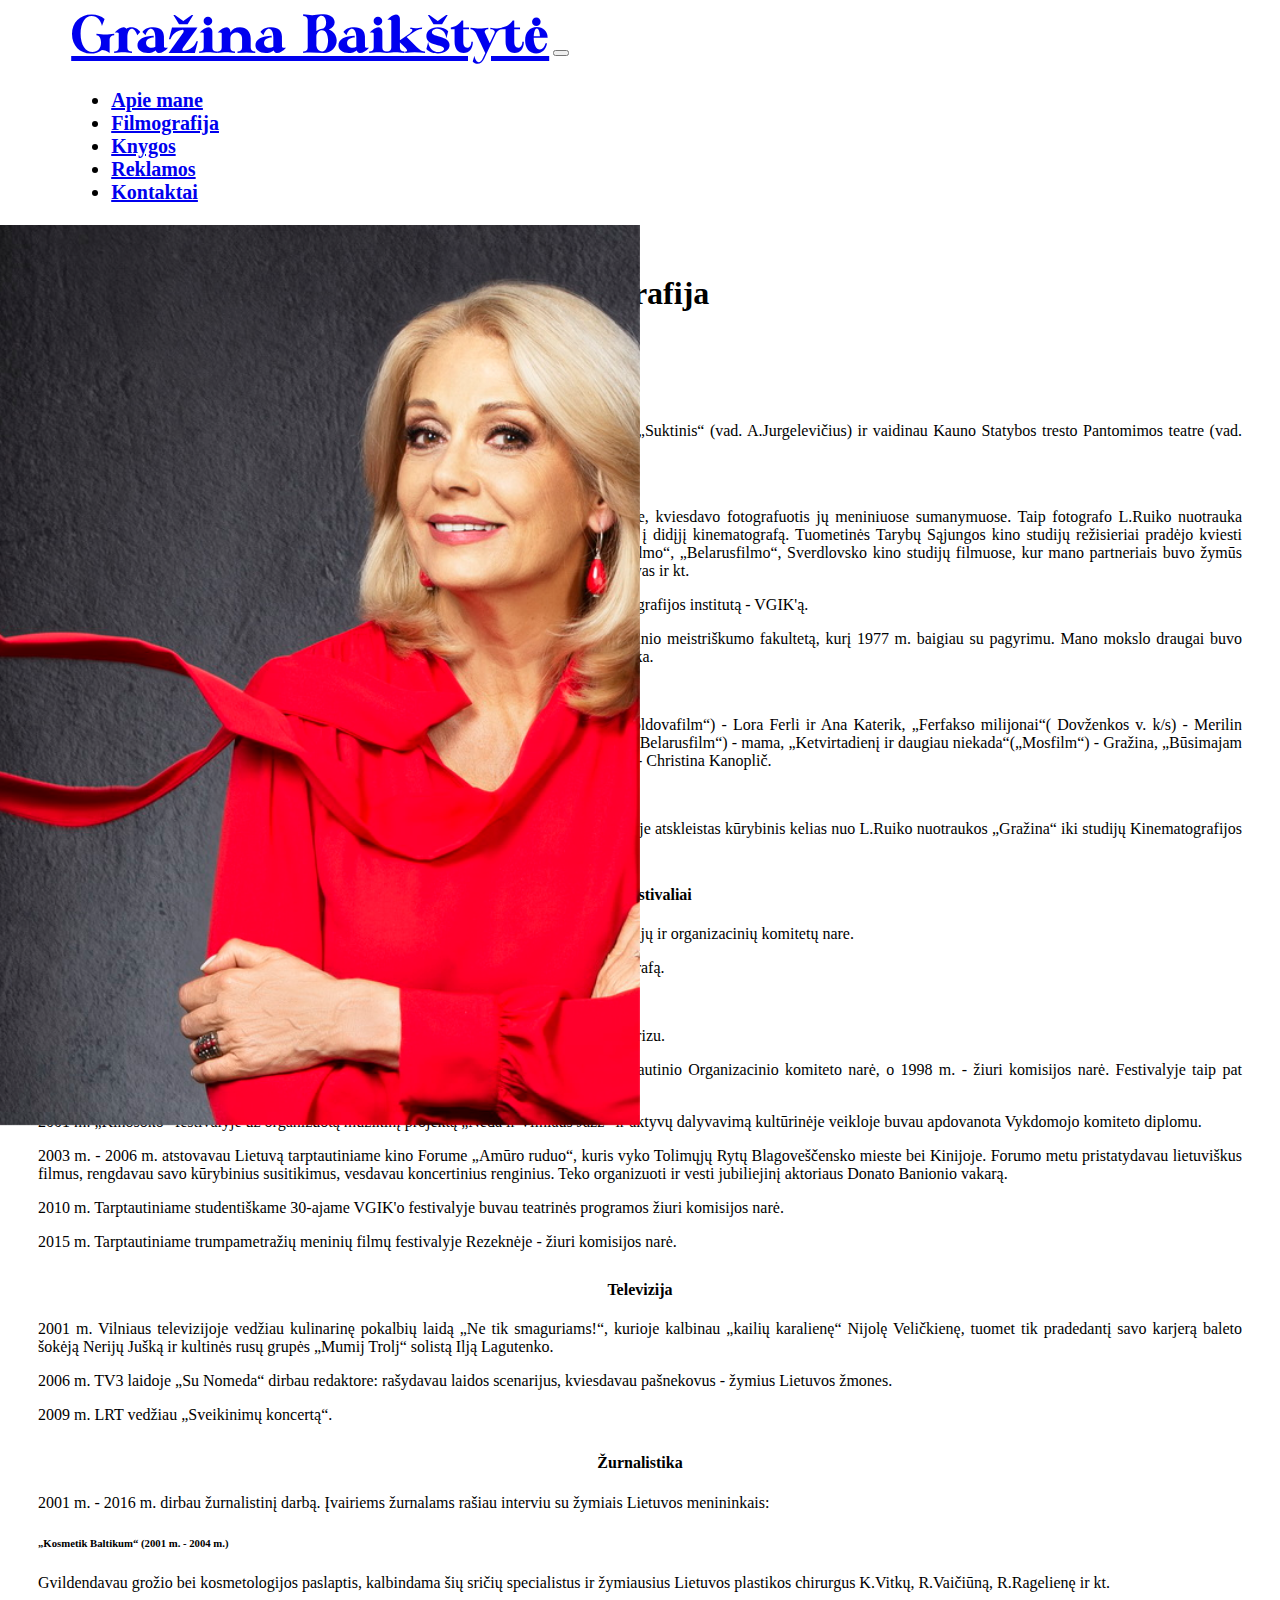
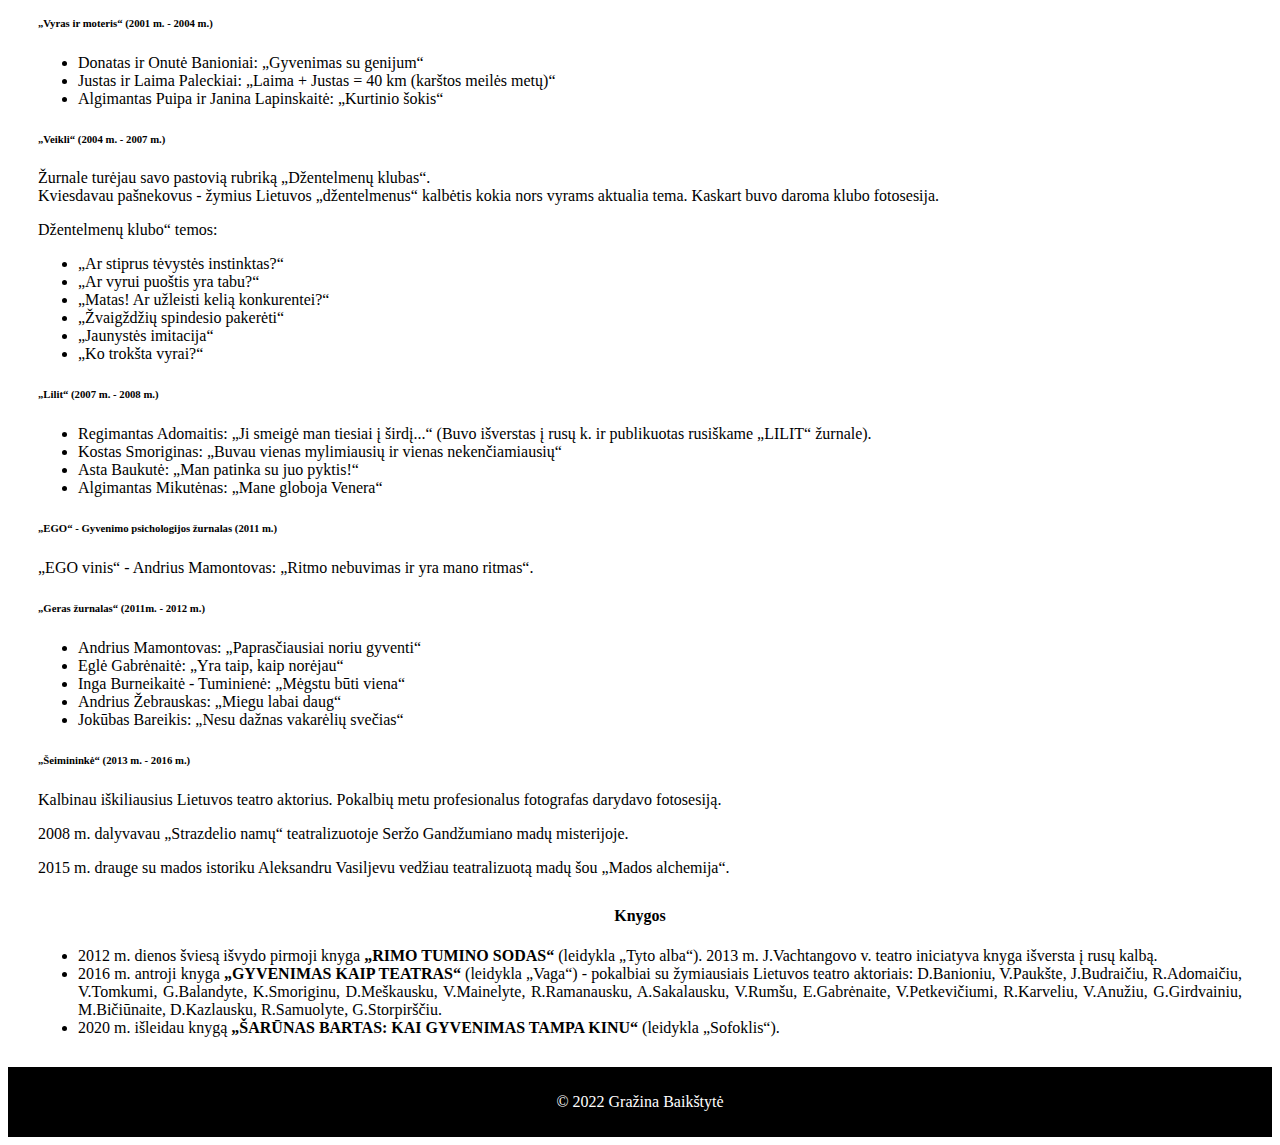
==== index.html @ 15fbb26a "updated" ====
<!DOCTYPE html>
<html lang="en">

<head>
  <meta charset="UTF-8">
  <meta http-equiv="X-UA-Compatible" content="IE=edge">
  <meta name="viewport" content="width=device-width, initial-scale=1.0">
  <link rel="stylesheet" href="css/style.css">
  <link href="https://cdn.jsdelivr.net/npm/bootstrap@5.1.3/dist/css/bootstrap.min.css" rel="stylesheet"
    integrity="sha384-1BmE4kWBq78iYhFldvKuhfTAU6auU8tT94WrHftjDbrCEXSU1oBoqyl2QvZ6jIW3" crossorigin="anonymous">
  <title>Gražina Baikštytė</title>
</head>

<body>

  <nav class="navbar navbar-expand-lg navbar-dark bg-dark sticky-top">
    <div class="container-fluid">
      <a class="navbar-brand" href="index.html">Gražina Baikštytė</a>
      <button class="navbar-toggler" type="button" data-bs-toggle="collapse" data-bs-target="#navbarNav"
        aria-controls="navbarNav" aria-expanded="false" aria-label="Toggle navigation">
        <span class="navbar-toggler-icon"></span>
      </button>
      <div class="collapse navbar-collapse justify-content-end" id="navbarNav">
        <ul class="navbar-nav">
          <li class="nav-item mx-3">
            <a class="nav-link active" aria-current="page" href="index.html">Apie mane</a>
          </li>
          <li class="nav-item mx-3">
            <a class="nav-link" href="filmografija.html">Filmografija</a>
          </li>
          <li class="nav-item mx-3">
            <a class="nav-link" href="knygos.html">Knygos</a>
          </li>
          <li class="nav-item mx-3">
            <a class="nav-link" href="#">Reklamos</a>
          </li>
          <li class="nav-item mx-3">
            <a class="nav-link" href="#">Kontaktai</a>
          </li>
        </ul>
      </div>
    </div>
  </nav>

  <div class="container-fluid h-100">
    <div class="row h-100">
      <div class="col-md-6 foto p-0">
        <div class="grazina-bg" style="background-image: url('images/Grazina-1.jpg');"></div>
      </div>
      <div class="col-md-6 p-0">
        <h1>Biografija</h1>

        <div class="bio">
          <p>Gimiau 1951 m. liepos 20 d. Vilniuje.</p>
          <p>1958 m. - 1970 m. mokiausi Kauno m. IV vid. mokykloje.</p>
          <p>1968 m. - 1971 m. šokau Kauno m. Profsąjungų Kultūros rūmų liaudies šokių ansamblyje „Suktinis“
            (vad. A.Jurgelevičius) ir vaidinau Kauno Statybos tresto Pantomimos teatre (vad. K.Adomaitis).</p>
          <p>1971 m. - 1973 m. dirbau Vilniaus Modelių namuose manekene.</p>
          <p>Garsūs Lietuvos fotomenininkai L.Ruikas, R.Rakauskas, V.Luckus, pastebėję mane scenoje, kviesdavo
            fotografuotis jų meniniuose sumanymuose. Taip fotografo L.Ruiko nuotrauka „Gražina“ tarptautinėse parodose
            pelnė ne vieną apdovanojimą, tuo pačiu atverdama duris į didįjį kinematografą. Tuometinės Tarybų Sąjungos
            kino
            studijų režisieriai pradėjo kviesti filmuotis į savo filmus. Tad dar iki studijų VGIK'e nusifilmavau
            „Moldovafilmo“, „Tallinfilmo“, „Belarusfilmo“, Sverdlovsko kino studijų filmuose, kur mano partneriais buvo
            žymūs ekrano meistrai: D.Banionis, L.Ulfsakas, V.Solominas, L.Smirnova, J.Kopelianas, J.Arlazorovas ir kt.
          </p>
          <p>Noras filmuotis ir tai daryti profesionaliai paskatino stoti į Visasąjunginį Valstybinį Kinematografijos
            institutą - VGIK'ą.</p>
          <p>1973 m. įstojau į VGIK'ą - į žymaus režisieriaus prof. S.Bondarčiuko ir I.Skobcevos aktorinio meistriškumo
            fakultetą, kurį 1977 m. baigiau su pagyrimu. Mano mokslo draugai buvo vėliau žinomais tapę aktoriai
            N.Andreičenko, A.Rostockis. T.Božok, V.Novikovas, I.Brazgovka.</p>
          <p>Po studijų gaudavau daug pasiūlymų filmuotis įvairiose šalies kino studijose.</p>
          <p>Esu sukūrusi apie 40 kino vaidmenų, iš kurių žymiausi: „Moteris baltais drabužiais“ („Moldovafilm“) - Lora
            Ferli ir Ana Katerik, „Ferfakso milijonai“( Dovženkos v. k/s) - Merilin Ferfaks, „Aš - aktorė“(„Lenfilm“) -
            Nadežda Skarskaja, „Pasaka apie žvaigždžių berniuką“ („Belarusfilm“) - mama, „Ketvirtadienį ir daugiau
            niekada“(„Mosfilm“) - Gražina, „Būsimajam amžiui“(„Lenfilm“) - Eleonora Čano, 2009 m. serialas
            „Jermolovai“(„Favorit-film“ - Rusija) - Christina Kanoplič.</p>
          <p>Nuo 1983 m. esu Lietuvos kinematografininkų sąjungos narė.</p>
          <p>1988 m. išleista žurnalistės Irinos Arefjevos brošiūra rusų kalba „Gražina Baikštytė“. Leidinyje atskleistas kūrybinis kelias nuo L.Ruiko nuotraukos „Gražina“ iki studijų Kinematografijos institute bei reportažai iš filmavimo aikštelių. </p>

          <h4>Kino festivaliai</h4>

          <p>Dažnai buvau kviečiama į Tarptautinius Rusijos ir NVS šalių kino festivalius būti žiuri komisijų ir
            organizacinių komitetų nare.</p>
          <p>1979 m. Lotynų Amerikos šalyse Meksikoje, Ekvadore ir Peru atstovavau tarybinį kinematografą.</p>
          <p>1979 m. Dušanbės Tarptautiniame kino festivalyje buvau žiuri komisijos narė.</p>
          <p>1993 m. Rusijos Kino aktorių festivalyje „Sozvezdije“ buvau apdovanota žiūrovų simpatijų prizu.</p>
          <p>1996 m. - 2003 m. Tarptautinio Atviro NSV ir Baltijos šalių festivalio „Kinošokas“ Tarptautinio
            Organizacinio
            komiteto narė, o 1998 m. - žiuri komisijos narė. Festivalyje taip pat pristatinėdavau lietuviškus filmus,
            padėdavau rengti susitikimus su mūsų filmų kūrėjais. </p>
          <p>2001 m. „Kinošoko“ festivalyje už organizuotą muzikinį projektą „Neda ir Vilniaus Jazz“ ir aktyvų
            dalyvavimą
            kultūrinėje veikloje buvau apdovanota Vykdomojo komiteto diplomu.</p>
          <p>2003 m. - 2006 m. atstovavau Lietuvą tarptautiniame kino Forume „Amūro ruduo“, kuris vyko Tolimųjų Rytų
            Blagoveščensko mieste bei Kinijoje. Forumo metu pristatydavau lietuviškus filmus, rengdavau savo kūrybinius
            susitikimus, vesdavau koncertinius renginius. Teko organizuoti ir vesti jubiliejinį aktoriaus Donato
            Banionio
            vakarą.</p>
          <p>2010 m. Tarptautiniame studentiškame 30-ajame VGIK'o festivalyje buvau teatrinės programos žiuri komisijos
            narė.</p>
          <p>2015 m. Tarptautiniame trumpametražių meninių filmų festivalyje Rezeknėje - žiuri komisijos narė.</p>

          <h4>Televizija</h4>

          <p>2001 m. Vilniaus televizijoje vedžiau kulinarinę pokalbių laidą „Ne tik smaguriams!“, kurioje kalbinau
            „kailių
            karalienę“ Nijolę Veličkienę, tuomet tik pradedantį savo karjerą baleto šokėją Nerijų Jušką ir kultinės rusų
            grupės „Mumij Trolj“ solistą Ilją Lagutenko.</p>
          <p>2006 m. TV3 laidoje „Su Nomeda“ dirbau redaktore: rašydavau laidos scenarijus, kviesdavau pašnekovus -
            žymius
            Lietuvos žmones.</p>
          <p>2009 m. LRT vedžiau „Sveikinimų koncertą“.</p>

          <h4>Žurnalistika</h4>

          <p>2001 m. - 2016 m. dirbau žurnalistinį darbą. Įvairiems žurnalams rašiau interviu su žymiais Lietuvos
            menininkais:</p>

          <h6>„Kosmetik Baltikum“ (2001 m. - 2004 m.)</h6>
          <p>Gvildendavau grožio bei kosmetologijos paslaptis, kalbindama šių sričių specialistus ir žymiausius Lietuvos
            plastikos chirurgus K.Vitkų, R.Vaičiūną, R.Ragelienę ir kt.</p>

          <h6>„Vyras ir moteris“ (2001 m. - 2004 m.)</h6>
          <ul>
            <li>Donatas ir Onutė Banioniai: „Gyvenimas su genijum“</li>
            <li>Justas ir Laima Paleckiai: „Laima + Justas = 40 km (karštos meilės metų)“</li>
            <li>Algimantas Puipa ir Janina Lapinskaitė: „Kurtinio šokis“</li>
          </ul>

          <h6>„Veikli“ (2004 m. - 2007 m.)</h6>
          <p style="margin-bottom: 0;">Žurnale turėjau savo pastovią rubriką „Džentelmenų klubas“.<br>
            Kviesdavau pašnekovus - žymius Lietuvos „džentelmenus“ kalbėtis kokia nors vyrams aktualia tema. Kaskart
            buvo
            daroma klubo fotosesija.</p>
          <div>
            <p style="margin-bottom: 0">Džentelmenų klubo“ temos:</p>
            <ul>
              <li>„Ar stiprus tėvystės instinktas?“</li>
              <li>„Ar vyrui puoštis yra tabu?“</li>
              <li>„Matas! Ar užleisti kelią konkurentei?“</li>
              <li>„Žvaigždžių spindesio pakerėti“</li>
              <li>„Jaunystės imitacija“</li>
              <li>„Ko trokšta vyrai?“</li>
            </ul>
          </div>

          <h6>„Lilit“ (2007 m. - 2008 m.)</h6>
          <ul>
            <li>Regimantas Adomaitis: „Ji smeigė man tiesiai į širdį...“ (Buvo išverstas į rusų k. ir publikuotas
              rusiškame „LILIT“ žurnale).
            </li>
            <li>Kostas Smoriginas: „Buvau vienas mylimiausių ir vienas nekenčiamiausių“</li>
            <li>Asta Baukutė: „Man patinka su juo pyktis!“</li>
            <li>Algimantas Mikutėnas: „Mane globoja Venera“</li>
          </ul>

          <h6>„EGO“ - Gyvenimo psichologijos žurnalas (2011 m.)</h6>
          <p>„EGO vinis“ - Andrius Mamontovas: „Ritmo nebuvimas ir yra mano ritmas“.</p>

          <h6>„Geras žurnalas“ (2011m. - 2012 m.)</h6>
          <ul>
            <li>Andrius Mamontovas: „Paprasčiausiai noriu gyventi“</li>
            <li>Eglė Gabrėnaitė: „Yra taip, kaip norėjau“</li>
            <li>Inga Burneikaitė - Tuminienė: „Mėgstu būti viena“</li>
            <li>Andrius Žebrauskas: „Miegu labai daug“</li>
            <li>Jokūbas Bareikis: „Nesu dažnas vakarėlių svečias“</li>
          </ul>

          <h6>„Šeimininkė“ (2013 m. - 2016 m.)</h6>
          <p>Kalbinau iškiliausius Lietuvos teatro aktorius. Pokalbių metu profesionalus fotografas darydavo fotosesiją.
          </p>

          <p>2008 m. dalyvavau „Strazdelio namų“ teatralizuotoje Seržo Gandžumiano madų misterijoje.</p>
          <p>2015 m. drauge su mados istoriku Aleksandru Vasiljevu vedžiau teatralizuotą madų šou „Mados alchemija“.</p>

          <h4>Knygos</h4>

          <ul>
            <li>2012 m. dienos šviesą išvydo pirmoji knyga <strong>„RIMO TUMINO SODAS“</strong> (leidykla „Tyto alba“).
              2013 m. J.Vachtangovo v. teatro iniciatyva knyga išversta į rusų kalbą.</li>
            <li>2016 m. antroji knyga <strong>„GYVENIMAS KAIP TEATRAS“</strong> (leidykla „Vaga“) - pokalbiai su
              žymiausiais Lietuvos teatro aktoriais: D.Banioniu, V.Paukšte, J.Budraičiu, R.Adomaičiu, V.Tomkumi,
              G.Balandyte, K.Smoriginu, D.Meškausku, V.Mainelyte, R.Ramanausku, A.Sakalausku, V.Rumšu, E.Gabrėnaite,
              V.Petkevičiumi, R.Karveliu, V.Anužiu, G.Girdvainiu, M.Bičiūnaite, D.Kazlausku, R.Samuolyte, G.Storpirščiu.
            </li>
            <li>2020 m. išleidau knygą <strong>„ŠARŪNAS BARTAS: KAI GYVENIMAS TAMPA KINU“</strong> (leidykla
              „Sofoklis“).
            </li>
          </ul>
        </div>

        <footer>
          <p>&#169; 2022 Gražina Baikštytė</p>
        </footer>

      </div>
    </div>
  </div>

  <script src="https://cdn.jsdelivr.net/npm/bootstrap@5.1.3/dist/js/bootstrap.bundle.min.js"
    integrity="sha384-ka7Sk0Gln4gmtz2MlQnikT1wXgYsOg+OMhuP+IlRH9sENBO0LRn5q+8nbTov4+1p"
    crossorigin="anonymous"></script>
</body>

</html>
---- css/style.css ----
@font-face{
    font-family: myFont;
    src: url(../fonts/Gabton-Malgora.otf)
}

/* menu */

.navbar-brand{
    font-family: myFont;
    font-size: 55px !important;
}

@media screen and (max-width: 600px) {
    .navbar-brand{
        font-size: 20px !important;
    }
}

.container-fluid:nth-child(1){
    width: 90%;
    margin: auto;
}

.nav-item{
    font-weight: bold;
    font-size: 20px;
}


/* index */

h1{
    text-align: center;
    font-weight: bold !important;
    padding-top: 50px;
    padding-bottom: 20px;
}

.grazina-bg{
    background-repeat: no-repeat;
    background-size: cover;
    background-position: center center;
    position: fixed;
    width: 50%;
    height: 500px;
    left: 0;
}

@media screen and (max-width: 768px) {
    .grazina-bg{
        width: 100%;
        position: unset !important;
    }
}

@media (min-width: 768px) { 
    .grazina-bg{
        height: 100%;
    }
}

.bio{
    text-align: justify;
    margin-left: 30px;
    margin-right: 30px;
    margin-bottom: 30px;
}

h4{
    margin-top: 30px !important;
    text-align: center;
}


/* filmografija */

.movies{
    margin-left: 30px;
    margin-right: 30px;
    margin-bottom: 30px;
}


/* knygos */

.book img{
    display: block;
    margin-left: auto;
    margin-right: auto;
}

.book p{
    text-align: center;
    margin-top: 5px;
}

.book{
    margin-bottom: 40px;
}

p a{
    text-decoration: none;
    color: #8c8c8c;
}

p a:hover{
    color: black;
}

.description{
    display: none;
}


/* footer */

footer{
    background-color: black;
    color: white;
    text-align: center;
    padding: 10px;
}
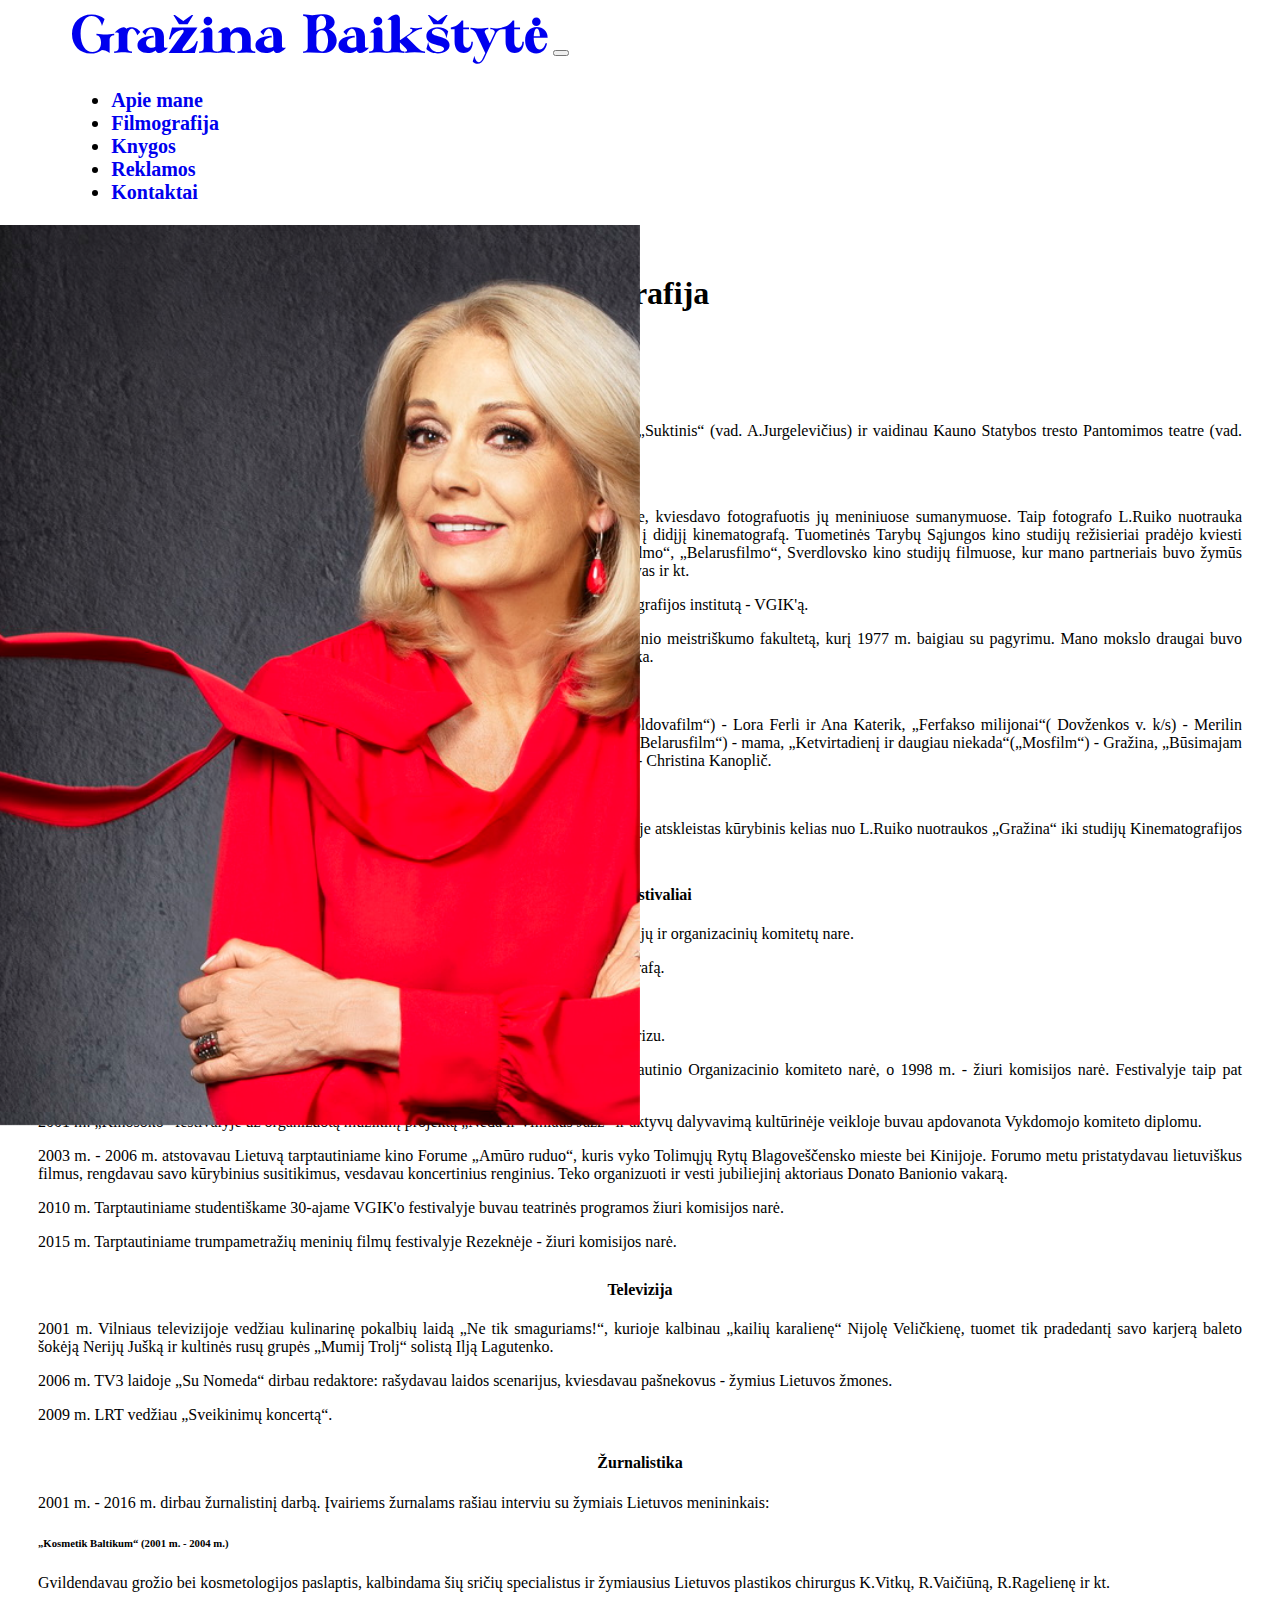
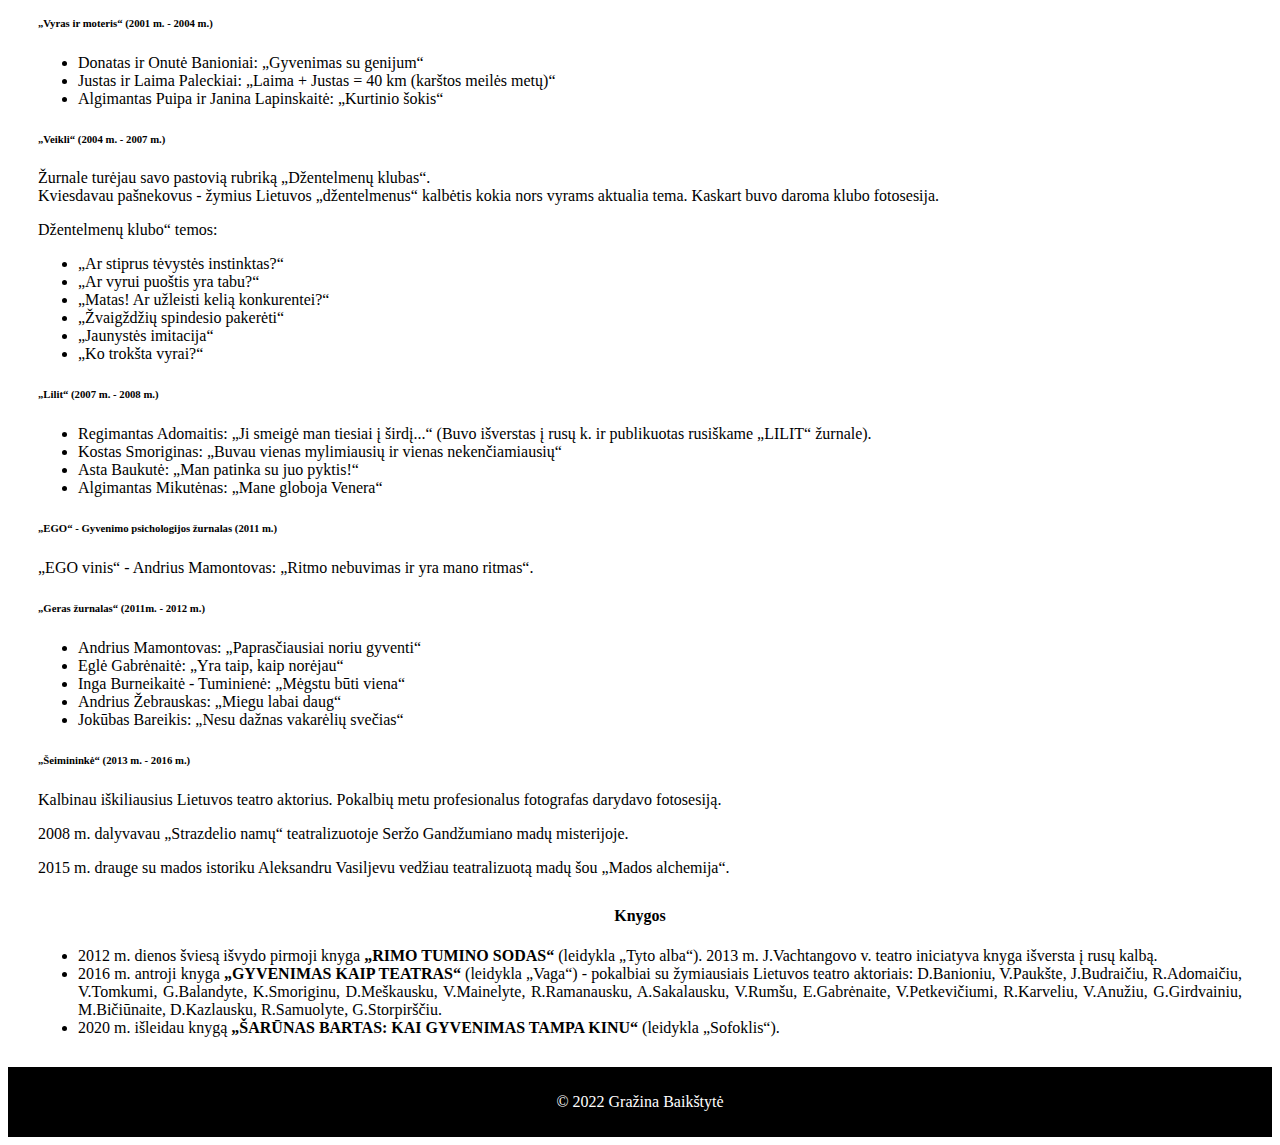
==== commit 745ccaff: "upd" ====
--- a/index.html
+++ b/index.html
@@ -32,7 +32,7 @@
             <a class="nav-link" href="knygos.html">Knygos</a>
           </li>
           <li class="nav-item mx-3">
-            <a class="nav-link" href="#">Reklamos</a>
+            <a class="nav-link" href="reklamos.html">Reklamos</a>
           </li>
           <li class="nav-item mx-3">
             <a class="nav-link" href="#">Kontaktai</a>
--- a/css/style.css
+++ b/css/style.css
@@ -39,7 +39,7 @@
 .grazina-bg{
     background-repeat: no-repeat;
     background-size: cover;
-    background-position: center center;
+    background-position: top center;
     position: fixed;
     width: 50%;
     height: 500px;
@@ -108,7 +108,62 @@
 }
 
 .description{
-    display: none;
+    visibility: hidden;
+}
+
+.book:hover .description{
+    visibility: visible;
+}
+
+/* knyga-Sarunas-Bartas */
+
+.fa-circle-chevron-left{
+    font-size: 25px;
+}
+
+.back-button i, h5{
+    display: inline-block;
+}
+
+.back-button{
+    margin-left: 30px;
+    margin-top: 50px;
+    margin-bottom: 50px;
+    color: #8c8c8c; 
+}
+
+.back-button:hover{
+    color: black;
+}
+
+a:link{
+    text-decoration: none;
+}
+
+.back-button h5{
+    font-weight: bold;
+}
+
+.intro{
+    text-align: justify;
+    margin-left: 30px;
+    margin-right: 30px;
+    margin-bottom: 30px;  
+}
+
+.book-launch h6{
+    text-align: center;
+}
+
+.book-launch-images{
+    display: flex;
+    flex-wrap: wrap;
+    justify-content: center;
+    margin: 20px;
+}
+
+.book-launch-images img{
+    margin: 10px;
 }
 
 
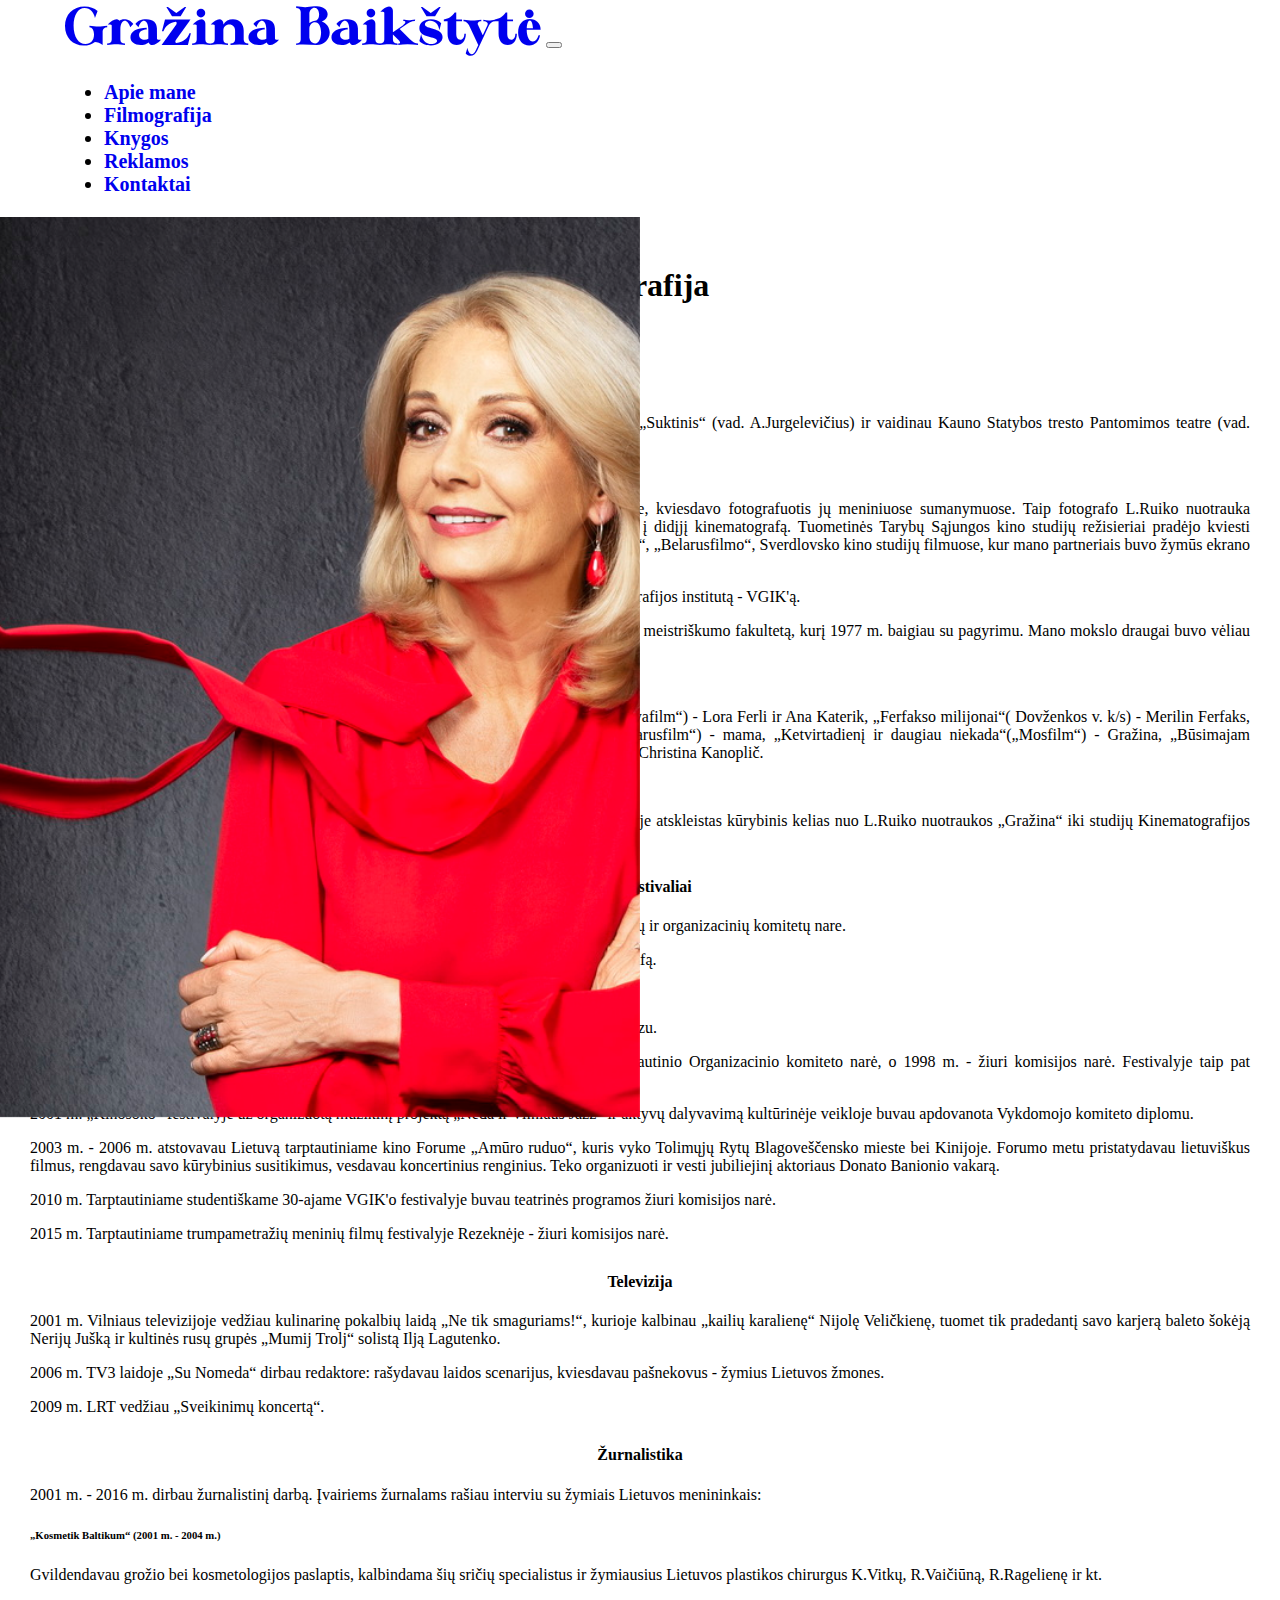
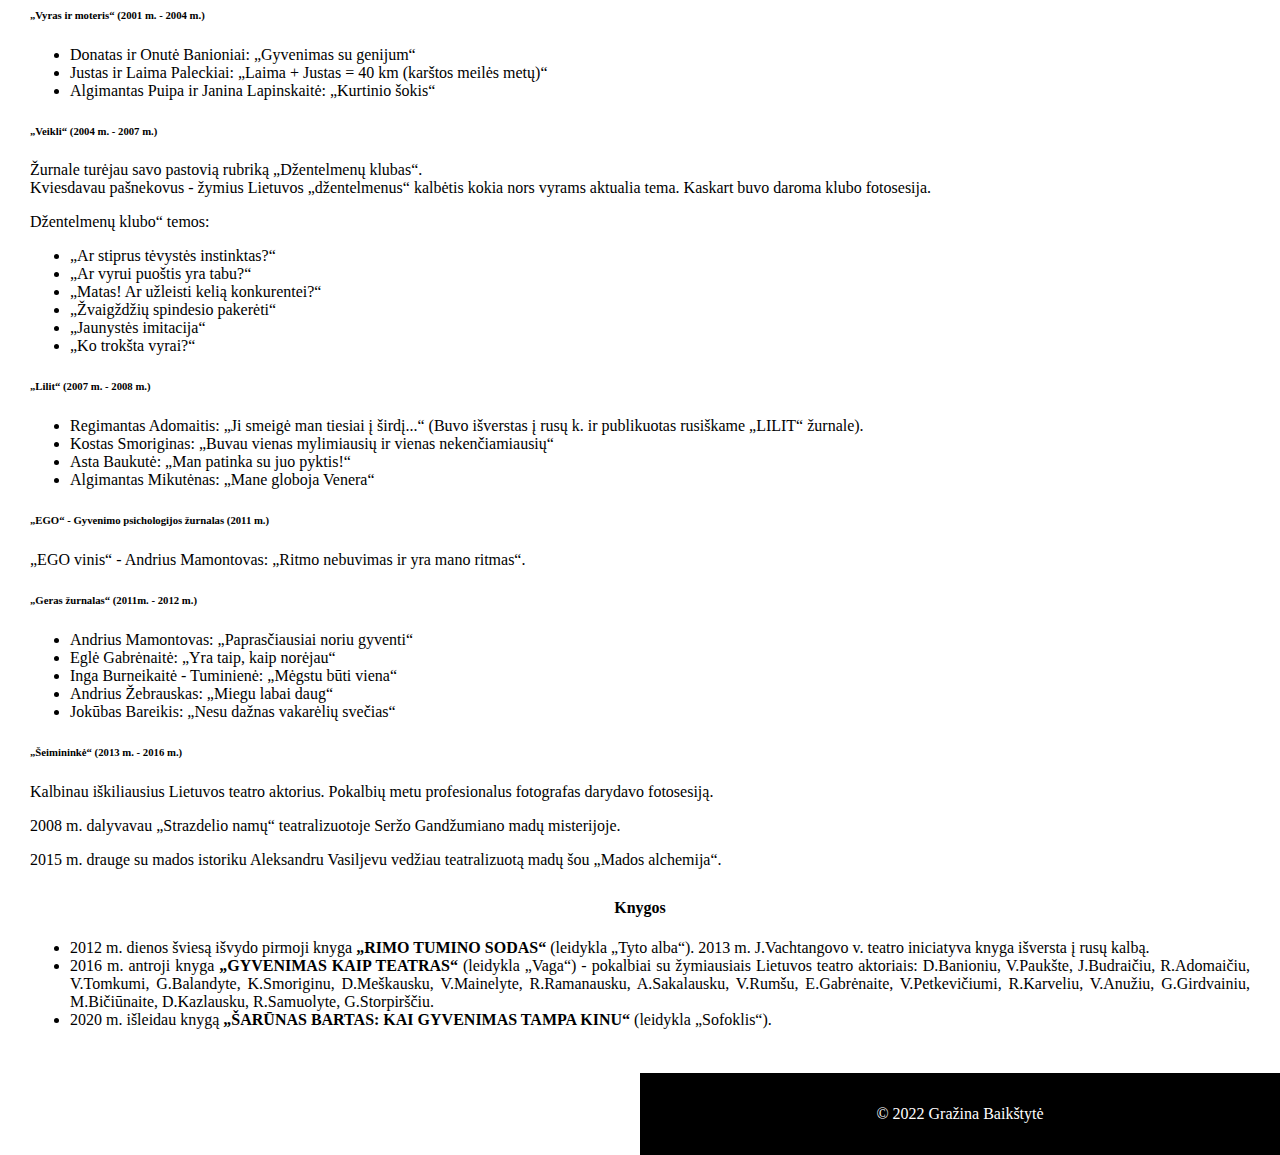
==== commit 1255fb39: "upd" ====
--- a/index.html
+++ b/index.html
@@ -8,12 +8,12 @@
   <link rel="stylesheet" href="css/style.css">
   <link href="https://cdn.jsdelivr.net/npm/bootstrap@5.1.3/dist/css/bootstrap.min.css" rel="stylesheet"
     integrity="sha384-1BmE4kWBq78iYhFldvKuhfTAU6auU8tT94WrHftjDbrCEXSU1oBoqyl2QvZ6jIW3" crossorigin="anonymous">
-  <title>Gražina Baikštytė</title>
+  <title>Aktorė / rašytoja | Gražina Baikštytė</title>
 </head>
 
 <body>
 
-  <nav class="navbar navbar-expand-lg navbar-dark bg-dark sticky-top">
+  <nav class="navbar navbar-expand-xl navbar-dark bg-dark sticky-top">
     <div class="container-fluid">
       <a class="navbar-brand" href="index.html">Gražina Baikštytė</a>
       <button class="navbar-toggler" type="button" data-bs-toggle="collapse" data-bs-target="#navbarNav"
@@ -35,7 +35,7 @@
             <a class="nav-link" href="reklamos.html">Reklamos</a>
           </li>
           <li class="nav-item mx-3">
-            <a class="nav-link" href="#">Kontaktai</a>
+            <a class="nav-link" href="kontaktai.html">Kontaktai</a>
           </li>
         </ul>
       </div>
@@ -76,7 +76,9 @@
             niekada“(„Mosfilm“) - Gražina, „Būsimajam amžiui“(„Lenfilm“) - Eleonora Čano, 2009 m. serialas
             „Jermolovai“(„Favorit-film“ - Rusija) - Christina Kanoplič.</p>
           <p>Nuo 1983 m. esu Lietuvos kinematografininkų sąjungos narė.</p>
-          <p>1988 m. išleista žurnalistės Irinos Arefjevos brošiūra rusų kalba „Gražina Baikštytė“. Leidinyje atskleistas kūrybinis kelias nuo L.Ruiko nuotraukos „Gražina“ iki studijų Kinematografijos institute bei reportažai iš filmavimo aikštelių. </p>
+          <p>1988 m. išleista žurnalistės Irinos Arefjevos brošiūra rusų kalba „Gražina Baikštytė“. Leidinyje
+            atskleistas kūrybinis kelias nuo L.Ruiko nuotraukos „Gražina“ iki studijų Kinematografijos institute bei
+            reportažai iš filmavimo aikštelių. </p>
 
           <h4>Kino festivaliai</h4>
 
@@ -189,13 +191,12 @@
             </li>
           </ul>
         </div>
-
-        <footer>
-          <p>&#169; 2022 Gražina Baikštytė</p>
-        </footer>
-
       </div>
     </div>
+  </div>
+
+  <div class="footer">
+    <p>&#169; 2022 Gražina Baikštytė</p>
   </div>
 
   <script src="https://cdn.jsdelivr.net/npm/bootstrap@5.1.3/dist/js/bootstrap.bundle.min.js"
--- a/css/style.css
+++ b/css/style.css
@@ -1,3 +1,21 @@
+html {
+    height: 100%;
+    box-sizing: border-box;
+  }
+  
+  *,
+  *:before,
+  *:after {
+    box-sizing: inherit;
+  }
+  
+  body {
+    position: relative;
+    margin: 0;
+    padding-bottom: 6rem;
+    min-height: 100%;
+  }
+  
 @font-face{
     font-family: myFont;
     src: url(../fonts/Gabton-Malgora.otf)
@@ -7,7 +25,7 @@
 
 .navbar-brand{
     font-family: myFont;
-    font-size: 55px !important;
+    font-size: 55px !important; 
 }
 
 @media screen and (max-width: 600px) {
@@ -56,8 +74,10 @@
 @media (min-width: 768px) { 
     .grazina-bg{
         height: 100%;
+        background-position: center center;
     }
 }
+
 
 .bio{
     text-align: justify;
@@ -66,7 +86,7 @@
     margin-bottom: 30px;
 }
 
-h4{
+.bio h4{
     margin-top: 30px !important;
     text-align: center;
 }
@@ -92,30 +112,29 @@
 .book p{
     text-align: center;
     margin-top: 5px;
+    margin-left: 20px;
+    margin-right: 20px;
 }
 
 .book{
     margin-bottom: 40px;
 }
 
-p a{
+p a,
+.bookstore-link h6 a{
     text-decoration: none;
     color: #8c8c8c;
 }
 
-p a:hover{
+p a:hover,
+.bookstore-link h6 a:hover{
     color: black;
 }
 
-.description{
-    visibility: hidden;
-}
-
-.book:hover .description{
-    visibility: visible;
-}
 
 /* knyga-Sarunas-Bartas */
+/* knyga-Gyvenimas-kaip-teatras */
+/* knyga-Rimas-Tuminas */
 
 .fa-circle-chevron-left{
     font-size: 25px;
@@ -153,25 +172,171 @@
 
 .book-launch h6{
     text-align: center;
-}
-
-.book-launch-images{
-    display: flex;
-    flex-wrap: wrap;
-    justify-content: center;
-    margin: 20px;
-}
-
-.book-launch-images img{
-    margin: 10px;
-}
+    margin: auto 20px;
+}  
+
+.bookstore-link{
+    margin: auto 20px;
+}
+
+.bookstore-link h6{
+    text-align: center;
+}
+
+.modal {
+    display: none; 
+    position: fixed; 
+    z-index: 1; 
+    left: 0;
+    top: 0;
+    width: 100%; 
+    height: 100%;
+    overflow: auto; 
+  }
+  
+  .modal-content {
+    margin: auto;
+    height: 100%;   
+    background-color: rgba(0,0,0,0.9) !important; 
+    -webkit-animation-name: zoom;
+    -webkit-animation-duration: 0.6s;
+    animation-name: zoom;
+    animation-duration: 0.6s;
+  }
+  
+  @-webkit-keyframes zoom {
+    from {-webkit-transform:scale(0)} 
+    to {-webkit-transform:scale(1)}
+  }
+  
+  @keyframes zoom {
+    from {transform:scale(0)} 
+    to {transform:scale(1)}
+  }
+  
+  .close {
+    position: absolute;
+    top: 15px;
+    right: 35px;
+    color: #aaaaaa;
+    font-size: 35px;
+    font-weight: bold;
+  }
+  
+  .close:hover,
+  .close:focus {
+    color: white;
+    text-decoration: none;
+    cursor: pointer;
+  }
+
+  .gallery-img{
+      cursor: pointer;
+  }
+
+  .gallery-img:hover{
+      opacity: 0.7;
+  }
+
+  .modal-header{
+      border-bottom: none !important;
+  }
+
+  .modal-header .close{
+      top: unset !important;
+      border: none;
+      background: none;
+  }
+
+
+/* reklamos */
+
+.iframe-container{
+    position: relative;
+    width: 100%;
+    padding-bottom: 56.25%; 
+    height: 0;
+    margin-bottom: 20px;
+  }
+
+  .iframe-container iframe{
+    position: absolute;
+    top:0;
+    left: 0;
+    width: 100%;
+    height: 100%;
+  }
+
+  .commercials{
+    margin-left: 30px;
+    margin-right: 30px;
+    margin-bottom: 30px;  
+  }
+
+  .comm-images{
+      display: flex;
+      flex-direction: column;
+      justify-content: center;
+      align-items: center;
+  }
+
+  .comm-images img{
+    margin-bottom: 30px;
+  }
+
+  .commercial h5{
+      margin-top: 20px;
+      margin-bottom: 20px;
+  }
+
+
+  /* kontaktai */
+
+  .contacts{
+      text-align: center;
+      margin: 30px;
+  }
+
+  .contact{
+      width: 250px;
+      margin: auto;
+      margin-bottom: 30px;
+      border: 1px solid black;
+      padding: 10px;
+      border-radius: 5px;
+  }
+
+  .fa-envelope, .fa-facebook{
+      font-size: 40px;
+  }
+
+  .contact a{
+    color: #8c8c8c;
+  } 
+
+  .contact a:hover{
+      color: black;
+  }
 
 
 /* footer */
 
-footer{
-    background-color: black;
-    color: white;
-    text-align: center;
-    padding: 10px;
-}+.footer {
+    position: absolute;
+    right: 0;
+    bottom: 0;
+    padding: 1rem;
+    background-color: #000;
+    color: #fff;
+    text-align: center;
+    width: 50%; 
+    right: 0;
+  }
+
+  @media screen and (max-width: 768px) {
+    .footer{
+        width: 100%;
+    }
+}
+
+  
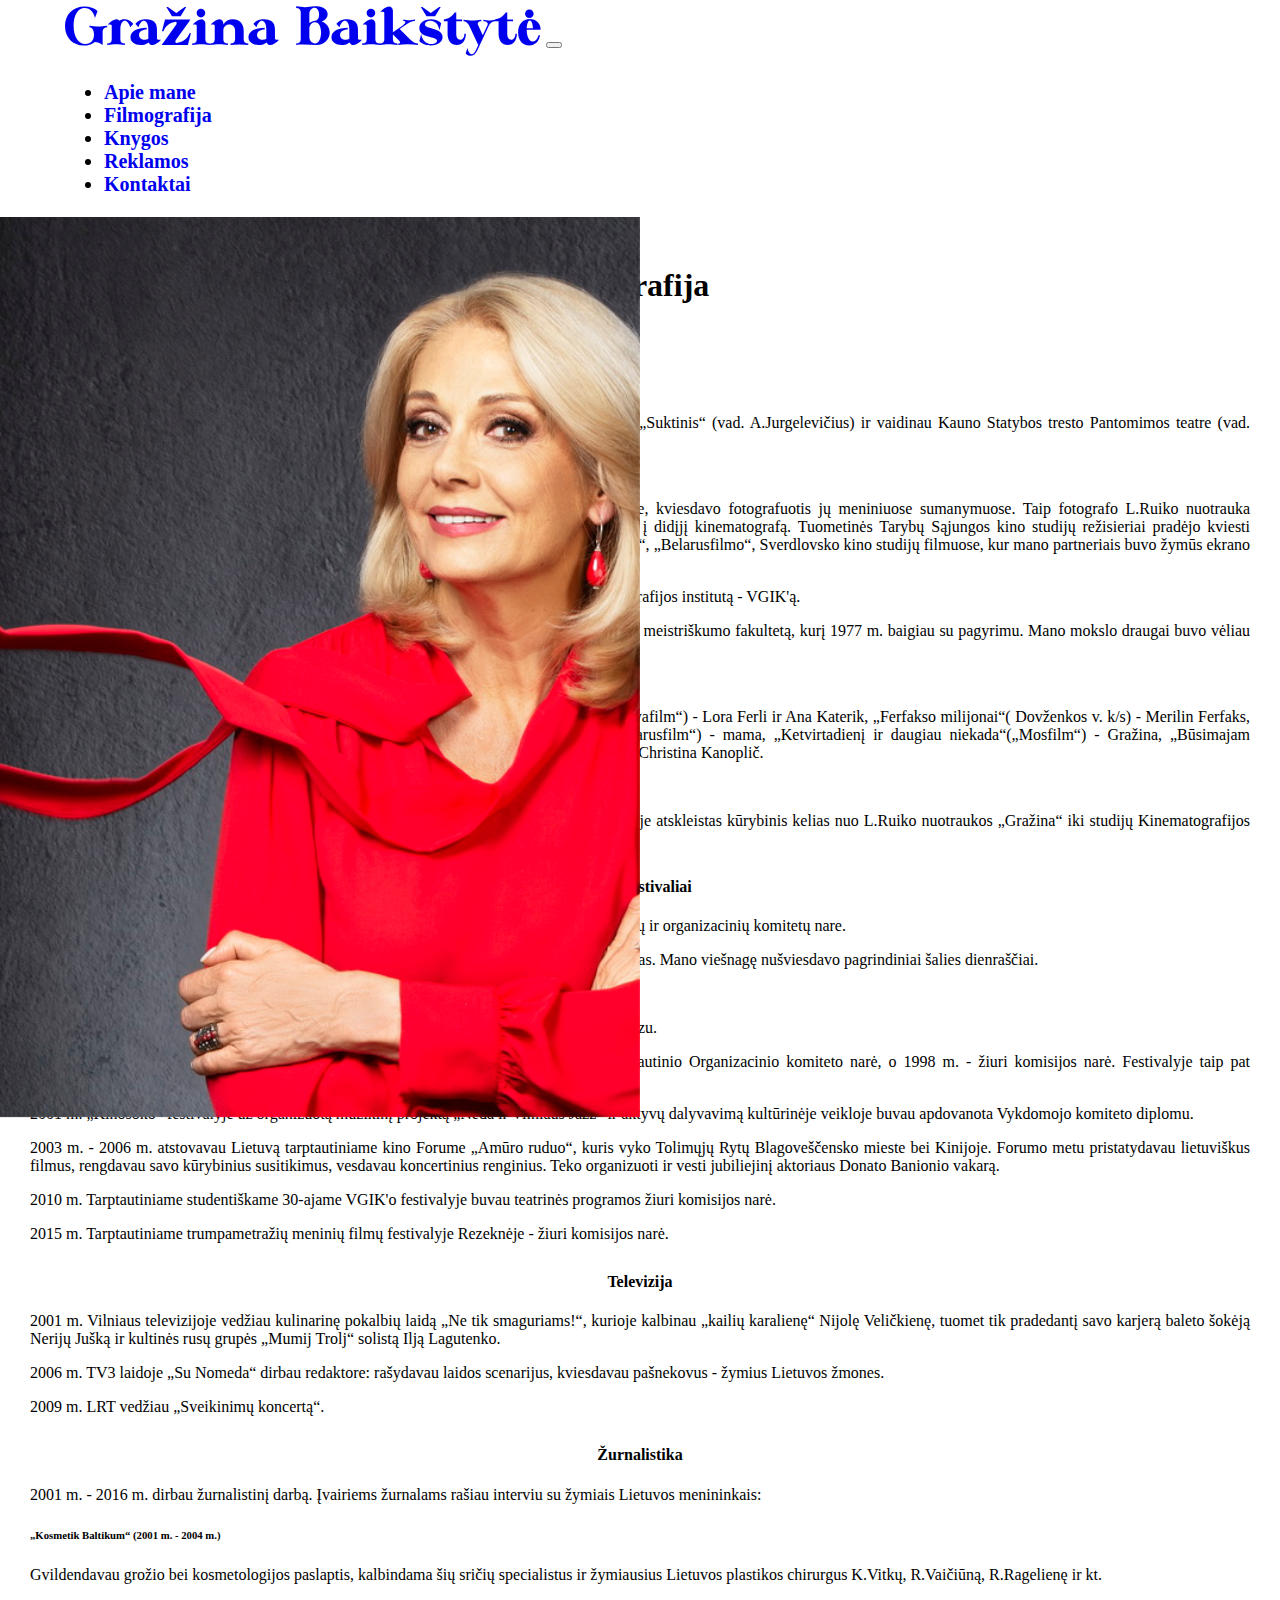
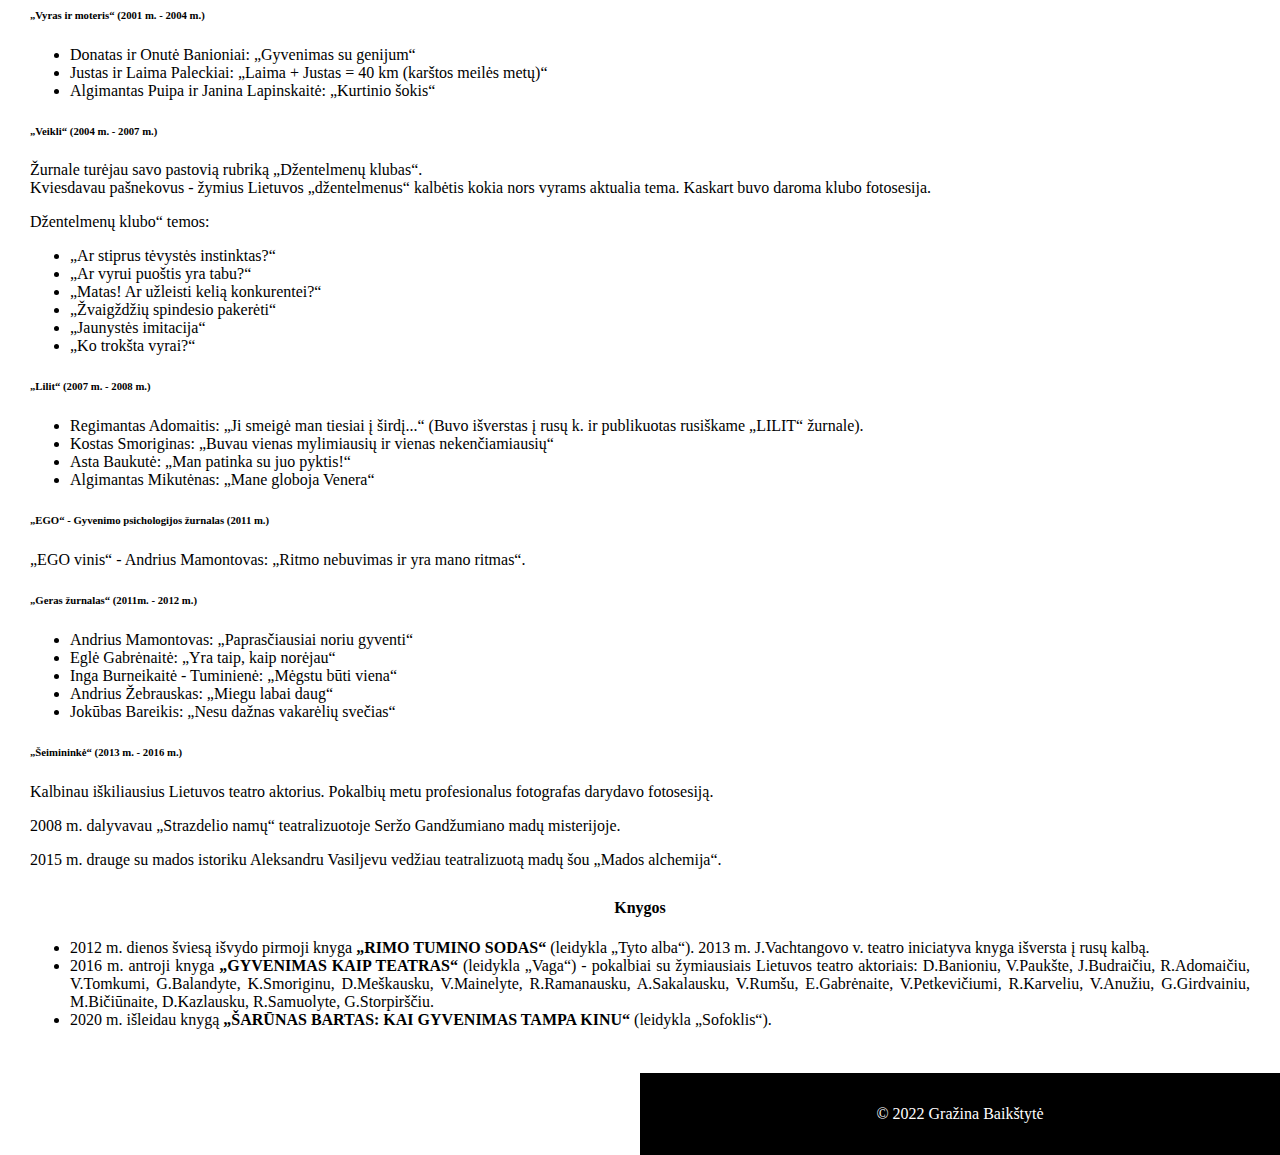
==== commit 797525ff: "changes in index page" ====
--- a/index.html
+++ b/index.html
@@ -42,9 +42,9 @@
     </div>
   </nav>
 
-  <div class="container-fluid h-100">
+  <div class="container-fluid h-100 animate-in">
     <div class="row h-100">
-      <div class="col-md-6 foto p-0">
+      <div class="col-md-6 p-0">
         <div class="grazina-bg" style="background-image: url('images/Grazina-1.jpg');"></div>
       </div>
       <div class="col-md-6 p-0">
@@ -62,7 +62,7 @@
             kino
             studijų režisieriai pradėjo kviesti filmuotis į savo filmus. Tad dar iki studijų VGIK'e nusifilmavau
             „Moldovafilmo“, „Tallinfilmo“, „Belarusfilmo“, Sverdlovsko kino studijų filmuose, kur mano partneriais buvo
-            žymūs ekrano meistrai: D.Banionis, L.Ulfsakas, V.Solominas, L.Smirnova, J.Kopelianas, J.Arlazorovas ir kt.
+            žymūs ekrano meistrai: D.Banionis, L.Ulfsakas, V.Solominas, L.Smirnova, J.Kopelianas ir kt.
           </p>
           <p>Noras filmuotis ir tai daryti profesionaliai paskatino stoti į Visasąjunginį Valstybinį Kinematografijos
             institutą - VGIK'ą.</p>
@@ -84,7 +84,8 @@
 
           <p>Dažnai buvau kviečiama į Tarptautinius Rusijos ir NVS šalių kino festivalius būti žiuri komisijų ir
             organizacinių komitetų nare.</p>
-          <p>1979 m. Lotynų Amerikos šalyse Meksikoje, Ekvadore ir Peru atstovavau tarybinį kinematografą.</p>
+          <p>1979 m. Lotynų Amerikos šalyje Ekvadore pristačiau savo filmus, rengiau spaudos konferencijas. 
+            Mano viešnagę nušviesdavo pagrindiniai šalies dienraščiai.</p>
           <p>1979 m. Dušanbės Tarptautiniame kino festivalyje buvau žiuri komisijos narė.</p>
           <p>1993 m. Rusijos Kino aktorių festivalyje „Sozvezdije“ buvau apdovanota žiūrovų simpatijų prizu.</p>
           <p>1996 m. - 2003 m. Tarptautinio Atviro NSV ir Baltijos šalių festivalio „Kinošokas“ Tarptautinio
--- a/css/style.css
+++ b/css/style.css
@@ -1,45 +1,76 @@
 html {
     height: 100%;
     box-sizing: border-box;
-  }
-  
-  *,
-  *:before,
-  *:after {
+}
+
+*,
+*:before,
+*:after {
     box-sizing: inherit;
-  }
-  
-  body {
+}
+
+body {
     position: relative;
     margin: 0;
     padding-bottom: 6rem;
     min-height: 100%;
-  }
-  
-@font-face{
+}
+
+.animate-in {
+    -webkit-animation: fadeIn .5s ease-in;
+    animation: fadeIn .5s ease-in;
+}
+
+.animate-out {
+    -webkit-transition: opacity .5s;
+    transition: opacity .5s;
+    opacity: 0;
+}
+
+@-webkit-keyframes fadeIn {
+    from {
+        opacity: 0;
+    }
+
+    to {
+        opacity: 1;
+    }
+}
+
+@keyframes fadeIn {
+    from {
+        opacity: 0;
+    }
+
+    to {
+        opacity: 1;
+    }
+}
+
+@font-face {
     font-family: myFont;
     src: url(../fonts/Gabton-Malgora.otf)
 }
 
 /* menu */
 
-.navbar-brand{
+.navbar-brand {
     font-family: myFont;
-    font-size: 55px !important; 
-}
-
-@media screen and (max-width: 600px) {
-    .navbar-brand{
-        font-size: 20px !important;
-    }
-}
-
-.container-fluid:nth-child(1){
+    font-size: 55px !important;
+}
+
+@media screen and (max-width: 576px) {
+    .navbar-brand {
+        font-size: 30px !important;
+    }
+}
+
+.container-fluid:nth-child(1) {
     width: 90%;
     margin: auto;
 }
 
-.nav-item{
+.nav-item {
     font-weight: bold;
     font-size: 20px;
 }
@@ -47,14 +78,14 @@
 
 /* index */
 
-h1{
+h1 {
     text-align: center;
     font-weight: bold !important;
     padding-top: 50px;
     padding-bottom: 20px;
 }
 
-.grazina-bg{
+.grazina-bg {
     background-repeat: no-repeat;
     background-size: cover;
     background-position: top center;
@@ -65,28 +96,27 @@
 }
 
 @media screen and (max-width: 768px) {
-    .grazina-bg{
+    .grazina-bg {
         width: 100%;
         position: unset !important;
     }
 }
 
-@media (min-width: 768px) { 
+@media screen and (min-width: 768px) {
     .grazina-bg{
         height: 100%;
         background-position: center center;
     }
 }
 
-
-.bio{
+.bio {
     text-align: justify;
     margin-left: 30px;
     margin-right: 30px;
     margin-bottom: 30px;
 }
 
-.bio h4{
+.bio h4 {
     margin-top: 30px !important;
     text-align: center;
 }
@@ -94,7 +124,7 @@
 
 /* filmografija */
 
-.movies{
+.movies {
     margin-left: 30px;
     margin-right: 30px;
     margin-bottom: 30px;
@@ -103,31 +133,31 @@
 
 /* knygos */
 
-.book img{
+.book img {
     display: block;
     margin-left: auto;
     margin-right: auto;
 }
 
-.book p{
+.book p {
     text-align: center;
     margin-top: 5px;
     margin-left: 20px;
     margin-right: 20px;
 }
 
-.book{
+.book {
     margin-bottom: 40px;
 }
 
 p a,
-.bookstore-link h6 a{
+.bookstore-link h6 a {
     text-decoration: none;
     color: #8c8c8c;
 }
 
 p a:hover,
-.bookstore-link h6 a:hover{
+.bookstore-link h6 a:hover {
     color: black;
 }
 
@@ -136,187 +166,220 @@
 /* knyga-Gyvenimas-kaip-teatras */
 /* knyga-Rimas-Tuminas */
 
-.fa-circle-chevron-left{
+.fa-circle-chevron-left {
     font-size: 25px;
 }
 
-.back-button i, h5{
+.back-button i,
+h5 {
     display: inline-block;
 }
 
-.back-button{
+.back-button {
     margin-left: 30px;
     margin-top: 50px;
     margin-bottom: 50px;
-    color: #8c8c8c; 
-}
-
-.back-button:hover{
+    color: #8c8c8c;
+}
+
+.back-button:hover {
     color: black;
 }
 
-a:link{
+a:link {
     text-decoration: none;
 }
 
-.back-button h5{
+.back-button h5 {
     font-weight: bold;
 }
 
-.intro{
+.intro {
     text-align: justify;
     margin-left: 30px;
     margin-right: 30px;
-    margin-bottom: 30px;  
-}
-
-.book-launch h6{
+    margin-bottom: 30px;
+}
+
+.book-launch h6 {
     text-align: center;
     margin: auto 20px;
-}  
-
-.bookstore-link{
+}
+
+.bookstore-link {
     margin: auto 20px;
 }
 
-.bookstore-link h6{
+.bookstore-link h6 {
     text-align: center;
 }
 
 .modal {
-    display: none; 
-    position: fixed; 
-    z-index: 1; 
+    display: none;
+    position: fixed;
+    z-index: 1;
     left: 0;
     top: 0;
-    width: 100%; 
+    width: 100%;
     height: 100%;
-    overflow: auto; 
-  }
-  
-  .modal-content {
+    overflow: auto;
+}
+
+.modal-content {
     margin: auto;
-    height: 100%;   
-    background-color: rgba(0,0,0,0.9) !important; 
+    height: 100%;
+    background-color: rgba(0, 0, 0, 0.9) !important;
     -webkit-animation-name: zoom;
     -webkit-animation-duration: 0.6s;
     animation-name: zoom;
     animation-duration: 0.6s;
-  }
-  
-  @-webkit-keyframes zoom {
-    from {-webkit-transform:scale(0)} 
-    to {-webkit-transform:scale(1)}
-  }
-  
-  @keyframes zoom {
-    from {transform:scale(0)} 
-    to {transform:scale(1)}
-  }
-  
-  .close {
+}
+
+@-webkit-keyframes zoom {
+    from {
+        -webkit-transform: scale(0)
+    }
+
+    to {
+        -webkit-transform: scale(1)
+    }
+}
+
+@keyframes zoom {
+    from {
+        transform: scale(0)
+    }
+
+    to {
+        transform: scale(1)
+    }
+}
+
+.close {
     position: absolute;
     top: 15px;
     right: 35px;
     color: #aaaaaa;
     font-size: 35px;
     font-weight: bold;
-  }
-  
-  .close:hover,
-  .close:focus {
+}
+
+.close:hover,
+.close:focus {
     color: white;
     text-decoration: none;
     cursor: pointer;
-  }
-
-  .gallery-img{
-      cursor: pointer;
-  }
-
-  .gallery-img:hover{
-      opacity: 0.7;
-  }
-
-  .modal-header{
-      border-bottom: none !important;
-  }
-
-  .modal-header .close{
-      top: unset !important;
-      border: none;
-      background: none;
-  }
+}
+
+.gallery-img {
+    cursor: pointer;
+}
+
+.gallery-img:hover {
+    opacity: 0.8;
+}
+
+span.lb-number {
+    display: none !important;
+}
+
+@media screen and (max-width: 768px) {
+    .modal-content img {
+        height: 65% !important;
+    }
+    .book-launch .row.d-flex.justify-content-evenly {
+        pointer-events: none !important;
+    }
+}
 
 
 /* reklamos */
 
-.iframe-container{
+.iframe-container {
     position: relative;
     width: 100%;
-    padding-bottom: 56.25%; 
+    padding-bottom: 56.25%;
     height: 0;
     margin-bottom: 20px;
-  }
-
-  .iframe-container iframe{
+}
+
+.iframe-container iframe {
     position: absolute;
-    top:0;
+    top: 0;
     left: 0;
     width: 100%;
     height: 100%;
-  }
-
-  .commercials{
+}
+
+.commercials {
     margin-left: 30px;
     margin-right: 30px;
-    margin-bottom: 30px;  
-  }
-
-  .comm-images{
-      display: flex;
-      flex-direction: column;
-      justify-content: center;
-      align-items: center;
-  }
-
-  .comm-images img{
-    margin-bottom: 30px;
-  }
-
-  .commercial h5{
-      margin-top: 20px;
-      margin-bottom: 20px;
-  }
-
-
-  /* kontaktai */
-
-  .contacts{
-      text-align: center;
-      margin: 30px;
-  }
-
-  .contact{
-      width: 250px;
-      margin: auto;
-      margin-bottom: 30px;
-      border: 1px solid black;
-      padding: 10px;
-      border-radius: 5px;
-  }
-
-  .fa-envelope, .fa-facebook{
-      font-size: 40px;
-  }
-
-  .contact a{
+    margin-bottom: 30px;
+}
+
+.comm-images {
+    display: flex;
+    flex-direction: column;
+    justify-content: center;
+    align-items: center;
+}
+
+.comm-images img {
+    margin-bottom: 30px;
+}
+
+.commercial h5 {
+    margin-top: 20px;
+    margin-bottom: 20px;
+}
+
+ @media screen and (max-width: 1024px) {
+    .comm-images img {
+        width: 450px;
+    }
+} 
+
+@media screen and (max-width: 768px) {
+    .commercial {
+        pointer-events: none !important;
+    }
+}
+
+@media screen and (max-width: 768px) {
+    .comm-images img {
+        width: 350px;
+    }
+}
+
+
+/* kontaktai */
+
+.contacts {
+    text-align: center;
+    margin: 30px;
+}
+
+.contact {
+    width: 250px;
+    margin: auto;
+    margin-bottom: 30px;
+    border: 1px solid black;
+    padding: 10px;
+    border-radius: 5px;
+}
+
+.fa-envelope,
+.fa-facebook {
+    font-size: 40px;
+}
+
+.contact a {
     color: #8c8c8c;
-  } 
-
-  .contact a:hover{
-      color: black;
-  }
+}
+
+.contact a:hover {
+    color: black;
+}
 
 
 /* footer */
@@ -329,14 +392,12 @@
     background-color: #000;
     color: #fff;
     text-align: center;
-    width: 50%; 
+    width: 50%;
     right: 0;
-  }
-
-  @media screen and (max-width: 768px) {
-    .footer{
+}
+
+@media screen and (max-width: 768px) {
+    .footer {
         width: 100%;
     }
-}
-
-  
+}